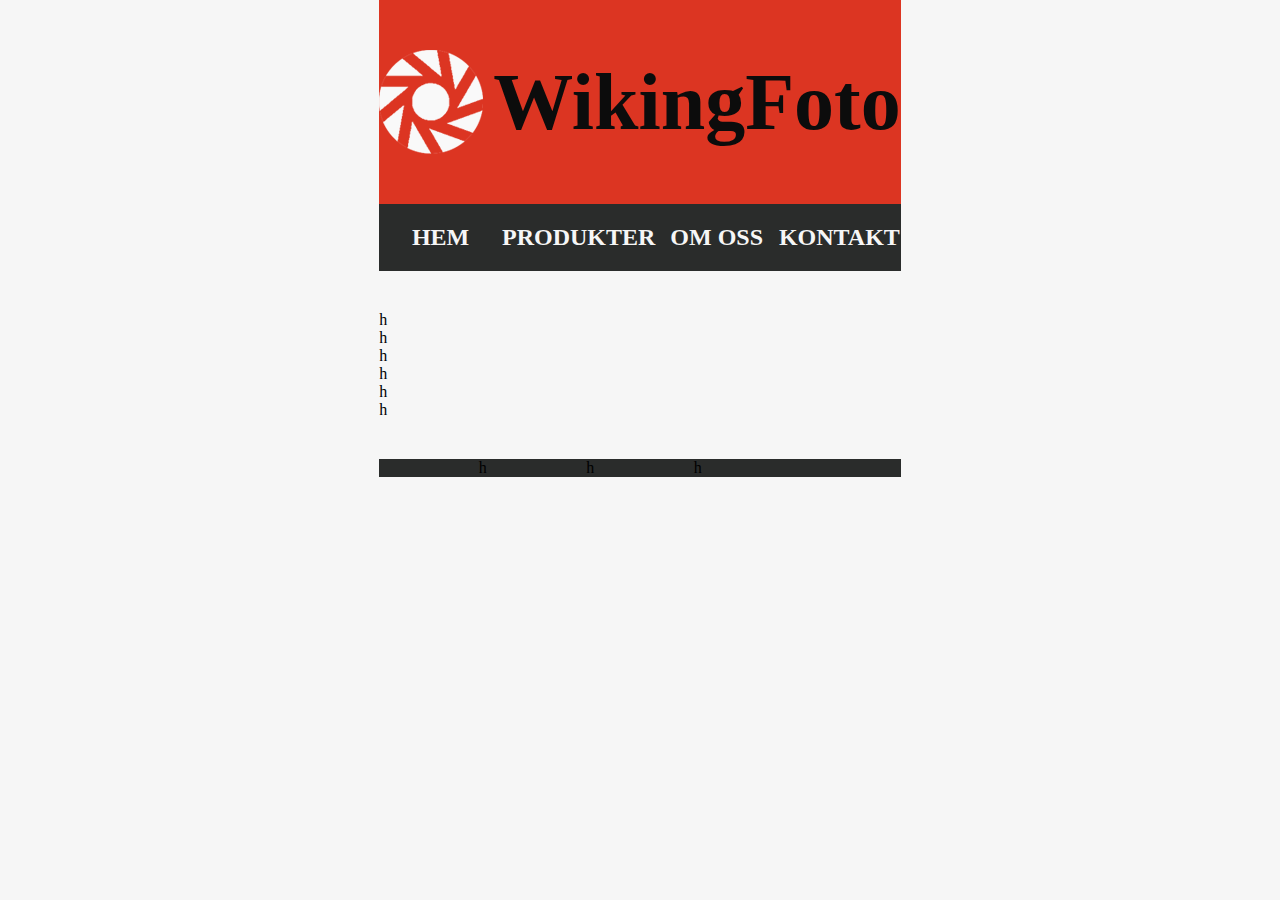
==== site/index.html @ a95fe51b "Jobbat på mobilsidan" ====
<!DOCTYPE html>
    <html>
        <head>
            <meta charset="utf-8"/>
            <link href="./css/main.css" rel="stylesheet">
            <link rel="icon" href="./img/logga.png"/>
            <title>WikingFoto</title>
        </head>
        <body>
            <div class="site">
                <header>
                    <img class="header_pic" alt="Header picture" title="Header picture" src="./img/logga.png"/>
                    <h1>WikingFoto</h1>
                </header>
                <nav>
                    <a class="nav_content" href="index.html"><h2>HEM</h2></a>
                    <a class="nav_content" href="index.html"><h2>PRODUKTER</h2></a>
                    <a class="nav_content" href="index.html"><h2>OM OSS</h2></a>
                    <a class="nav_content" href="index.html"><h2>KONTAKT</h2></a>
                </nav>
                <article>
                    h
                </article>
                <div class="box_container">
                    <div class="box_hidden">h</div>
                    <div class="box">h</div>
                    <div class="box">h</div>
                    <div class="box">h</div>
                    <div class="box_hidden">h</div>
                </div>
                <footer>
                    <div class="footer_box_hidden"> </div>
                    <div class="footer_box">h</div>
                    <div class="footer_box">h</div>
                    <div class="footer_box">h</div>
                    <div class="footer_box_hidden"> </div>
                </footer>
            </div>
        </body>
    </html>
---- site/css/main.css ----
body{
    display: flex;
    justify-content: center;
    align-items: center;
    background-color: #F6F6F6;
    margin: 0;
}

@media all and (min-device-width: 375px) and (max-device-width: 667px) and (-webkit-min-device-pixel-ratio: 2) and (orientation: portrait) {
    .site{
        display: flex;
        flex-direction: column;
        align-items: center;
        background-color: #F6F6F6;
        width: 980px;
        height: 1500px;
    }

    article{
        display: flex;
        flex-direction: column;
        align-items: center;
        background-color: #2a2c2b;
        width: 100%;
        margin-top: 40px;
        margin-bottom: 40px;
        color: #F6F6F6;
    }

    .box_container{
        display: flex;
        flex-direction: column;
        justify-content: center;
        align-items: center;
        width: 100%;
        margin-top: 40px;
        margin-bottom: 40px;
        background-color: #F6F6F6;
    }

    .box_hidden{
        display: none;
    }

    .box{
        display: flex;
        flex-grow: 1;
        background-color: #2a2c2b;
        margin-top: 20px;
        margin-bottom: 20px;
        width: 75%;
    }

}

header{
    display: flex;
    flex-direction: row;
    justify-content: center;
    width: 100%;
    align-items: center;
    background-color: #DC3522;
    padding-top: 50px;
    padding-bottom: 50px;
}

h1{
    color: #0c0c0c;
    font-family: Bitter;
	font-size: 5em;
	font-style: normal;
	font-variant: normal;
	font-weight: 600;
    margin: 0;
    margin-left: 10px;
}

/*@font-face{
    font-family: Bitter;
    src: url("././original_files/Bitter-Regular.otf")
}*/

nav{
    display: flex;
    flex-direction: row;
    background-color: #2a2c2b;
    width: 100%;
    margin-bottom: 40px;
}

.nav_content{
    display: flex;
    justify-content: center;
    align-items: center;
    flex-grow: 1;
    width: 100%;
    color: #F6F6F6;
    text-decoration: none;
}

/*.box_hidden{
    display: flex;
    flex-grow: 1;
    background-color: #2a2c2b;
    margin-top: 20px;
    margin-bottom: 20px;
    width: 75%;
}*/

footer{
    display: flex;
    flex-direction: row;
    background-color: #2a2c2b;
    width: 100%;
    margin-top: 40px;
    margin-bottom: 40px;
}

.footer_box_hidden{
    display: flex;
    flex-grow: 1;
    background-color: #2a2c2b;
}

.footer_box{
    display: flex;
    flex-direction: column;
    flex-grow: 1;
    background-color: #2a2c2b;
}
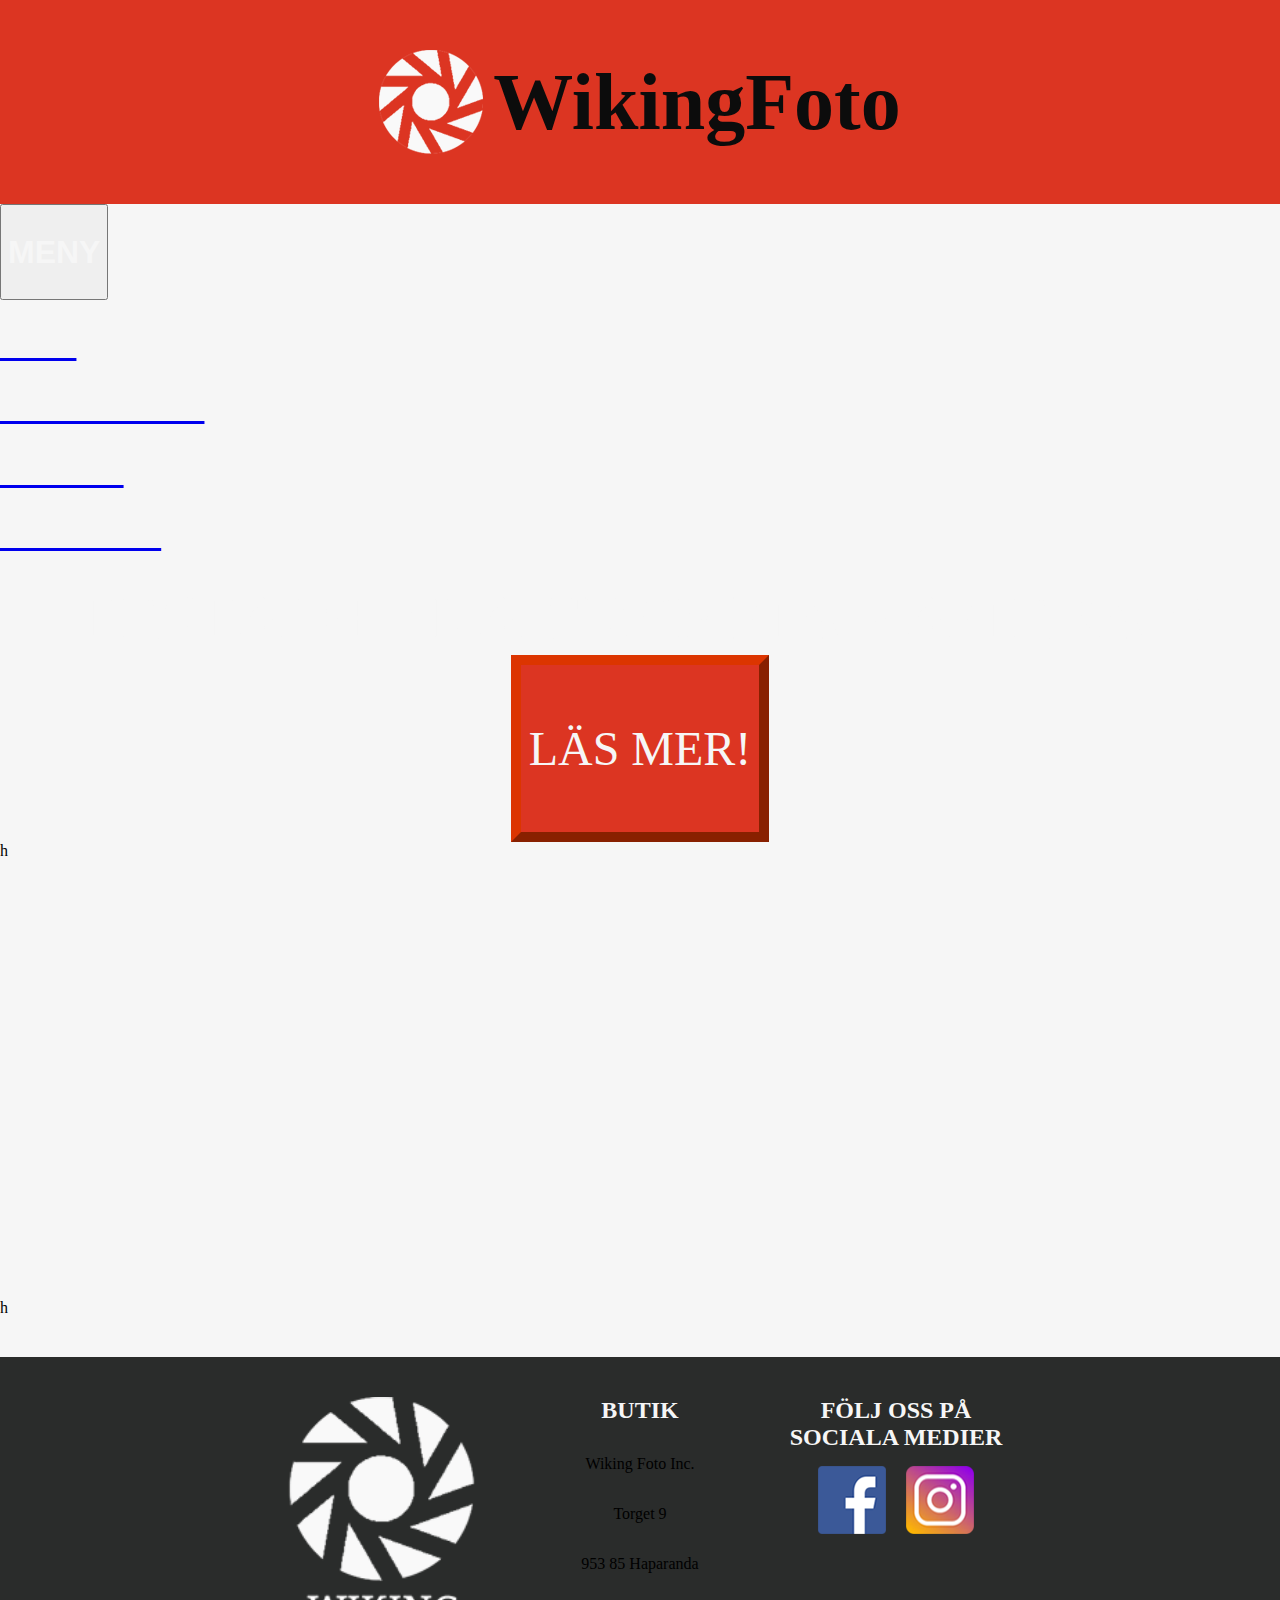
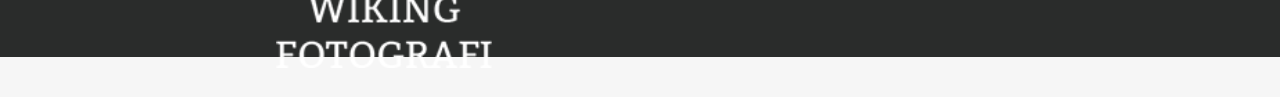
==== commit d6013abf: "Fixat alla artiklar till första sidan och footern, samt använt javascript till menyn" ====
--- a/site/index.html
+++ b/site/index.html
@@ -12,29 +12,58 @@
                     <img class="header_pic" alt="Header picture" title="Header picture" src="./img/logga.png"/>
                     <h1>WikingFoto</h1>
                 </header>
-                <nav>
+
+
+                <div class="dropdown">
+                    <button onclick="myFunction()" class="nav"><h2 class="meny_text">MENY</h2></button>
+                    <div id="myDropdown" class="nav_content">
+                        <a href="index.html"><h2>HEM</h2></a>
+                        <a href="#"><h2>PRODUKTER</h2></a>
+                        <a href="#"><h2>OM OSS</h2></a>
+                        <a href="#"><h2>KONTAKT</h2></a>
+                    </div>
+                </div>
+
+
+
+                <!--<nav>
                     <a class="nav_content" href="index.html"><h2>HEM</h2></a>
                     <a class="nav_content" href="index.html"><h2>PRODUKTER</h2></a>
                     <a class="nav_content" href="index.html"><h2>OM OSS</h2></a>
                     <a class="nav_content" href="index.html"><h2>KONTAKT</h2></a>
-                </nav>
+                </nav>-->
                 <article>
-                    h
+                    <div class="article_content">
+                        <h1 class="article_header">TESTA DENNA GRYMMA KAMERAN!</h1>
+                        <a class="read_more_button" href=#><p class="button_text">LÄS MER!</p></a>
+                    </div>
                 </article>
                 <div class="box_container">
                     <div class="box_hidden">h</div>
-                    <div class="box">h</div>
-                    <div class="box">h</div>
-                    <div class="box">h</div>
+                    <div class="box"><h2>Lorem ipsum dolor sit amet, consectetur adipisicing elit. Tempore fugit, doloribus, et nisi odit excepturi praesentium aut, aspernatur saepe animi fuga suscipit laudantium magni assumenda tenetur, nihil error ipsum numquam?</h2></div>
+                    <div class="box"><h2>Lorem ipsum dolor sit amet, consectetur adipisicing elit. Amet dolores veritatis maiores voluptatem a, ipsum libero minus iste dolorem aspernatur id molestias inventore hic sunt nisi aperiam deleniti, vitae voluptatum?</h2></div>
+                    <div class="box"><h2>Lorem ipsum dolor sit amet, consectetur adipisicing elit. Molestias commodi sint, dolore odit optio. Accusamus excepturi, libero quasi culpa eos nemo quam modi dolorum! Explicabo, eius, perspiciatis. Ratione, rem, saepe?</h2></div>
                     <div class="box_hidden">h</div>
                 </div>
                 <footer>
-                    <div class="footer_box_hidden"> </div>
-                    <div class="footer_box">h</div>
-                    <div class="footer_box">h</div>
-                    <div class="footer_box">h</div>
-                    <div class="footer_box_hidden"> </div>
+                    <div class="footer_box"> </div>
+                    <div class="footer_box"><img class="footer_pic" alt="Footer picture" title="Footer picture" src="./img/I_footern.png"/></div>
+                    <div class="footer_box">
+                        <h3>BUTIK</h3>
+                        <p>Wiking Foto Inc.</p>
+                        <p>Torget 9</p>
+                        <p>953 85 Haparanda</p>
+                    </div>
+                    <div class="footer_box">
+                        <h3>FÖLJ OSS PÅ<br>SOCIALA MEDIER</h3>
+                        <div class="social_media">
+                            <img class="fb_pic" alt="Social media picture" title="Social media picture" src="./img/fb_logga.png"/>
+                            <img class="insta_pic" alt="Footer picture" title="Footer picture" src="./img/insta_loga.png"/>
+                        </div>
+                    </div>
+                    <div class="footer_box"> </div>
                 </footer>
             </div>
         </body>
+        <script src="js/script.js"></script>
     </html>--- a/site/css/main.css
+++ b/site/css/main.css
@@ -13,15 +13,67 @@
         align-items: center;
         background-color: #F6F6F6;
         width: 980px;
-        height: 1500px;
+        height: 3000px;
+    }
+
+    .dropdown {
+        position: relative;
+        display: inline-block;
+        width: 100%;
+    }
+
+    .nav{
+        display: flex;
+        flex-direction: row;
+        justify-content: center;
+        align-items: center;
+        background-color: #2a2c2b;
+        width: 100%;
+        /*color: #F6F6F6;*/
+        padding-top: 10px;
+        padding-bottom: 10px;
+        border: none;
+        cursor: pointer;
+    }
+
+    .nav_content{
+        display: flex;
+        justify-content: center;
+        align-items: center;
+        text-align: center;
+        width: 100%;
+        background-color: #2a2c2b;
+        text-decoration: none;
+        border: none;
+        display: none;
+        position: absolute;
+        box-shadow: 0px 8px 16px 0px rgba(0,0,0,0.2);
+        z-index: 1;
+        overflow: auto;
+    }
+
+    .nav content a{
+        padding: 12px 16px;
+        text-decoration: none;
+        display: block;
+    }
+
+    .nav content a:active{
+        background-color: black;
+    }
+
+    .show {
+        display:block;
     }
 
     article{
         display: flex;
-        flex-direction: column;
-        align-items: center;
-        background-color: #2a2c2b;
-        width: 100%;
+        flex-direction: row;
+        align-items: center;
+        justify-content: center;
+        background-color: #2a2c2b;
+        width: 100%;
+        height: 600px;
         margin-top: 40px;
         margin-bottom: 40px;
         color: #F6F6F6;
@@ -33,6 +85,7 @@
         justify-content: center;
         align-items: center;
         width: 100%;
+        min-height: 1000px;
         margin-top: 40px;
         margin-bottom: 40px;
         background-color: #F6F6F6;
@@ -48,7 +101,22 @@
         background-color: #2a2c2b;
         margin-top: 20px;
         margin-bottom: 20px;
-        width: 75%;
+        padding: 10px;
+        width: 50%;
+        height: 490px;
+        /*white-space:nowrap;
+        -webkit-order:1;
+        -webkit-flex: 0 1 auto; /*important*/
+        /*text-overflow: initial;
+        overflow:hidden;
+        min-width:0;*/
+    }
+
+    p{
+        font-size: 1.2em;
+        color: #F6F6F6;
+        margin: 0;
+        font-family: Fututra Oblique;
     }
 
 }
@@ -80,22 +148,46 @@
     src: url("././original_files/Bitter-Regular.otf")
 }*/
 
-nav{
-    display: flex;
-    flex-direction: row;
-    background-color: #2a2c2b;
-    width: 100%;
-    margin-bottom: 40px;
-}
-
-.nav_content{
-    display: flex;
+h2{
+    font-size: 2em;
+    color: #F6F6F6;
+}
+
+.meny_text{
+    font-size: 2.4em;
+    color: #F6F6F6;
+}
+
+.article_content{
+    display: flex;
+    flex-direction: column;
     justify-content: center;
     align-items: center;
-    flex-grow: 1;
-    width: 100%;
-    color: #F6F6F6;
+    text-align: center;
+}
+
+.article_header{
+    color: #F6F6F6;
+    font-size: 4em;
+}
+
+.read_more_button{
+    background-color: #DC3522;
+    color: #F6F6F6;
+    padding: 8px;
+    border: 10px outset #DC3500;
     text-decoration: none;
+}
+
+.read_more_button:active{
+    background-color: #DC3522;
+    color: #F6F6F6;
+    padding: 8px;
+    border: 10px inset #DC3500;
+}
+
+.button_text{
+    font-size: 3em;
 }
 
 /*.box_hidden{
@@ -114,19 +206,49 @@
     width: 100%;
     margin-top: 40px;
     margin-bottom: 40px;
-}
-
-.footer_box_hidden{
+    height: 300px;
+}
+
+/*.footer_box_hidden{
     display: flex;
     flex-grow: 1;
     background-color: #2a2c2b;
-}
+}*/
 
 .footer_box{
     display: flex;
     flex-direction: column;
     flex-grow: 1;
     background-color: #2a2c2b;
-}
-
-
+    max-width: 20%;
+    text-align: center;
+}
+
+.footer_pic{
+    margin: 20px;
+    margin-top: 40px;
+}
+
+h3{
+    margin-top: 40px;
+    color: #F6F6F6;
+    font-size: 1.5em;
+    margin-bottom: 15px;
+}
+
+
+.social_media{
+    display: flex;
+    flex-direction: row;
+    justify-content: center;
+    width: 100%;
+}
+
+.fb_pic{
+    margin-right: 10px;
+}
+
+.insta_pic{
+    margin-left: 10px;
+}
+
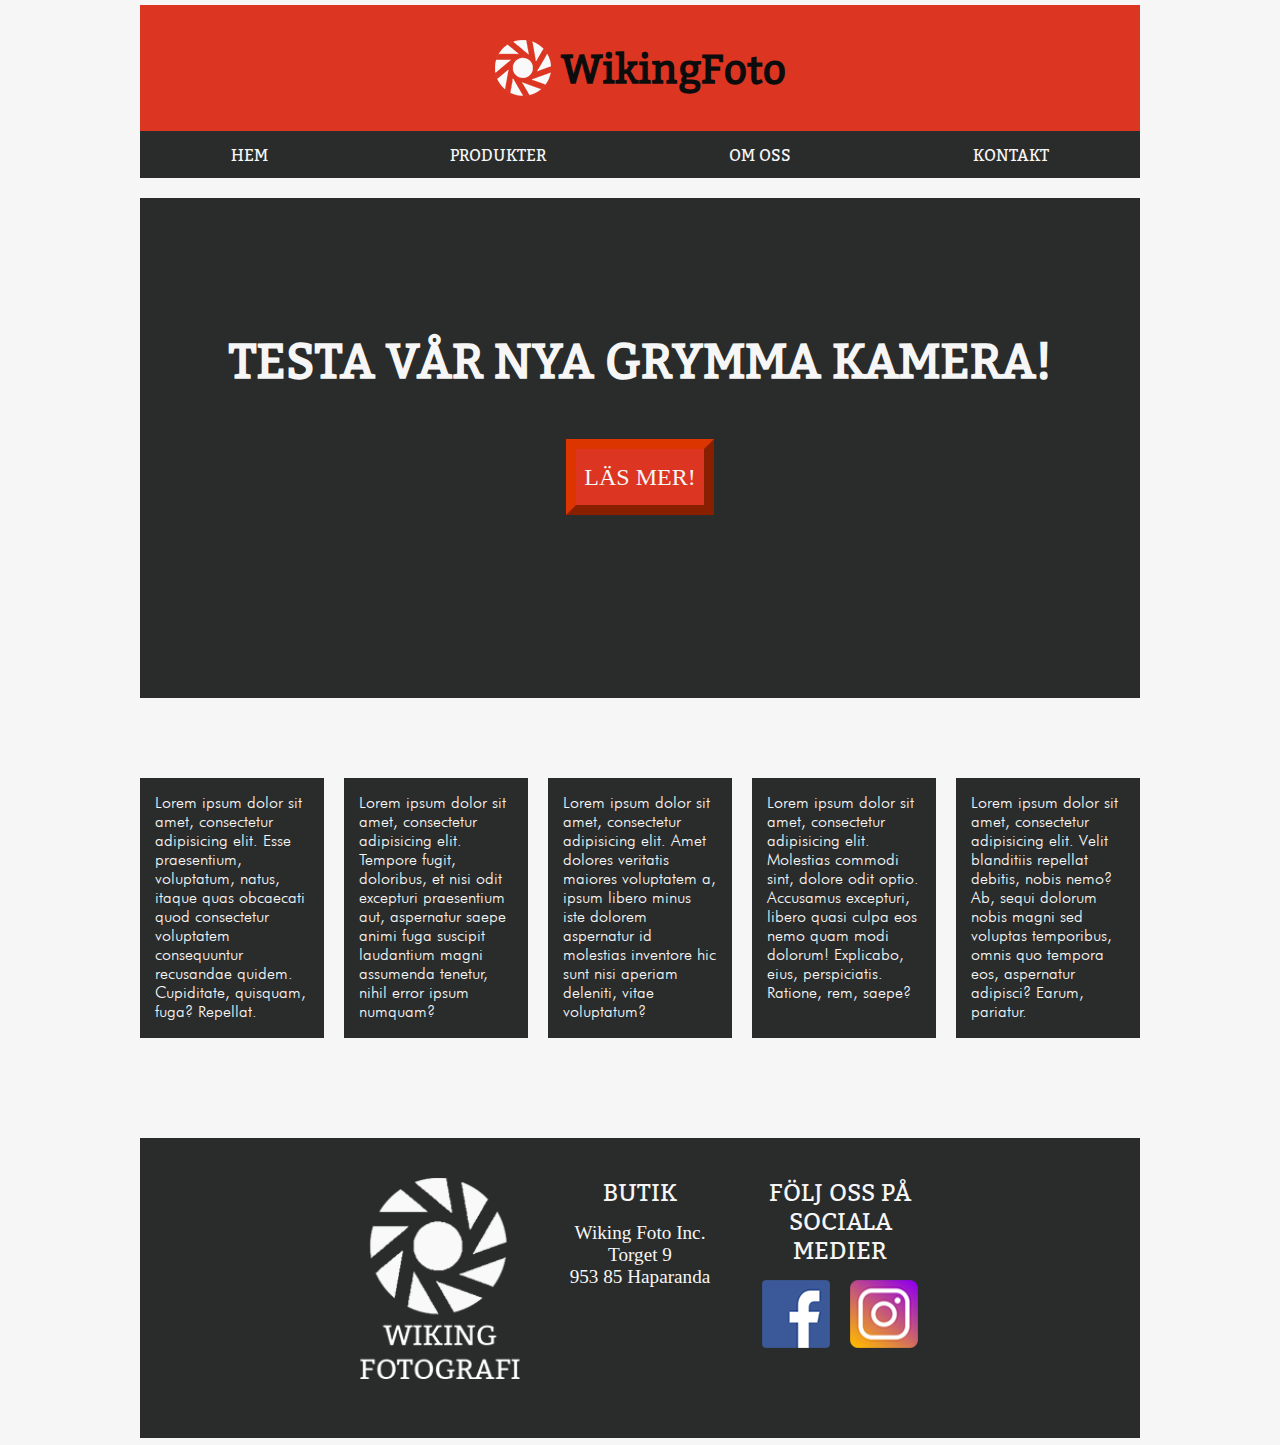
==== commit d9d33bb6: "Jobbat på desktop verisionen" ====
--- a/site/index.html
+++ b/site/index.html
@@ -7,44 +7,51 @@
             <title>WikingFoto</title>
         </head>
         <body>
-            <div class="site">
-                <header>
-                    <img class="header_pic" alt="Header picture" title="Header picture" src="./img/logga.png"/>
-                    <h1>WikingFoto</h1>
-                </header>
+            <div class="site_hem">
+                <div class="top_of_site">
+                    <header>
+                        <img class="header_pic_mobile" alt="Header picture" title="Header picture" src="./img/logga.png"/>
+                        <img class="header_pic_desk" alt="Header picture" title="Header picture" src="./img/logga_desk.png"/>
+                        <h1>WikingFoto</h1>
+                    </header>
 
+                    <div class="dropdown">
+                        <button onclick="myFunction()" class="nav"><h2 class="meny_text">MENY</h2></button>
+                        <div id="myDropdown" class="nav_content">
+                            <a href="index.html"><h2>HEM</h2></a>
+                            <a href="produkter.html"><h2>PRODUKTER</h2></a>
+                            <a href="om_oss.html"><h2>OM OSS</h2></a>
+                            <a href="kontakt.html"><h2>KONTAKT</h2></a>
+                        </div>
+                    </div>
 
-                <div class="dropdown">
-                    <button onclick="myFunction()" class="nav"><h2 class="meny_text">MENY</h2></button>
-                    <div id="myDropdown" class="nav_content">
-                        <a href="index.html"><h2>HEM</h2></a>
-                        <a href="#"><h2>PRODUKTER</h2></a>
-                        <a href="#"><h2>OM OSS</h2></a>
-                        <a href="#"><h2>KONTAKT</h2></a>
+                    <div class="nav_desk">
+                        <a href="index.html" class="nav_text"><h2>HEM</h2></a>
+                        <a href="produkter.html" class="nav_text"><h2>PRODUKTER</h2></a>
+                        <a href="om_oss.html" class="nav_text"><h2>OM OSS</h2></a>
+                        <a href="kontakt.html" class="nav_text"><h2>KONTAKT</h2></a>
                     </div>
                 </div>
+                
+                
 
+                <div class="filler"> </div>
 
-
-                <!--<nav>
-                    <a class="nav_content" href="index.html"><h2>HEM</h2></a>
-                    <a class="nav_content" href="index.html"><h2>PRODUKTER</h2></a>
-                    <a class="nav_content" href="index.html"><h2>OM OSS</h2></a>
-                    <a class="nav_content" href="index.html"><h2>KONTAKT</h2></a>
-                </nav>-->
                 <article>
                     <div class="article_content">
-                        <h1 class="article_header">TESTA DENNA GRYMMA KAMERAN!</h1>
-                        <a class="read_more_button" href=#><p class="button_text">LÄS MER!</p></a>
+                        <h1 class="article_header">TESTA VÅR NYA GRYMMA KAMERA!</h1>
+                        <a class="read_more_button" href=produkter.html><p class="button_text">LÄS MER!</p></a>
                     </div>
                 </article>
+
                 <div class="box_container">
-                    <div class="box_hidden">h</div>
-                    <div class="box"><h2>Lorem ipsum dolor sit amet, consectetur adipisicing elit. Tempore fugit, doloribus, et nisi odit excepturi praesentium aut, aspernatur saepe animi fuga suscipit laudantium magni assumenda tenetur, nihil error ipsum numquam?</h2></div>
-                    <div class="box"><h2>Lorem ipsum dolor sit amet, consectetur adipisicing elit. Amet dolores veritatis maiores voluptatem a, ipsum libero minus iste dolorem aspernatur id molestias inventore hic sunt nisi aperiam deleniti, vitae voluptatum?</h2></div>
-                    <div class="box"><h2>Lorem ipsum dolor sit amet, consectetur adipisicing elit. Molestias commodi sint, dolore odit optio. Accusamus excepturi, libero quasi culpa eos nemo quam modi dolorum! Explicabo, eius, perspiciatis. Ratione, rem, saepe?</h2></div>
-                    <div class="box_hidden">h</div>
+                    <div class="box_hidden1"><p class="box_text">Lorem ipsum dolor sit amet, consectetur adipisicing elit. Esse praesentium, voluptatum, natus, itaque quas obcaecati quod consectetur voluptatem consequuntur recusandae quidem. Cupiditate, quisquam, fuga? Repellat.</p></div>
+                    <div class="box"><p class="box_text">Lorem ipsum dolor sit amet, consectetur adipisicing elit. Tempore fugit, doloribus, et nisi odit excepturi praesentium aut, aspernatur saepe animi fuga suscipit laudantium magni assumenda tenetur, nihil error ipsum numquam?</p></div>
+                    <div class="box"><p class="box_text">Lorem ipsum dolor sit amet, consectetur adipisicing elit. Amet dolores veritatis maiores voluptatem a, ipsum libero minus iste dolorem aspernatur id molestias inventore hic sunt nisi aperiam deleniti, vitae voluptatum?</p></div>
+                    <div class="box"><p class="box_text">Lorem ipsum dolor sit amet, consectetur adipisicing elit. Molestias commodi sint, dolore odit optio. Accusamus excepturi, libero quasi culpa eos nemo quam modi dolorum! Explicabo, eius, perspiciatis. Ratione, rem, saepe?</p></div>
+                    <div class="box_hidden2"><p class="box_text">Lorem ipsum dolor sit amet, consectetur adipisicing elit. Velit blanditiis repellat debitis, nobis nemo? Ab, sequi dolorum nobis magni sed voluptas temporibus, omnis quo tempora eos, aspernatur adipisci? Earum, pariatur.</p></div>
                 </div>
+
                 <footer>
                     <div class="footer_box"> </div>
                     <div class="footer_box"><img class="footer_pic" alt="Footer picture" title="Footer picture" src="./img/I_footern.png"/></div>
@@ -57,12 +64,13 @@
                     <div class="footer_box">
                         <h3>FÖLJ OSS PÅ<br>SOCIALA MEDIER</h3>
                         <div class="social_media">
-                            <img class="fb_pic" alt="Social media picture" title="Social media picture" src="./img/fb_logga.png"/>
-                            <img class="insta_pic" alt="Footer picture" title="Footer picture" src="./img/insta_loga.png"/>
+                            <img class="fb_pic" alt="Social media picture" title="Social media picture" src="./img/fb_logga_footer.png"/>
+                            <img class="insta_pic" alt="Footer picture" title="Footer picture" src="./img/insta_loga_footer.png"/>
                         </div>
                     </div>
                     <div class="footer_box"> </div>
                 </footer>
+
             </div>
         </body>
         <script src="js/script.js"></script>
--- a/site/css/main.css
+++ b/site/css/main.css
@@ -13,7 +13,55 @@
         align-items: center;
         background-color: #F6F6F6;
         width: 980px;
-        height: 3000px;
+        height: 100%;
+    }
+
+    .top_of_site{
+        position: fixed;
+        display: flex;
+        flex-direction: column;
+        width: 100%;
+    }
+
+    h1{
+        color: #0c0c0c;
+        font-family: Bitter Regular;
+        font-size: 5em;
+        font-style: normal;
+        font-variant: normal;
+        font-weight: 700;
+        margin: 0;
+        margin-left: 10px;
+    }
+
+    h2{
+    font-size: 2em;
+    color: #F6F6F6;
+    font-family: Bitter Regular;
+    font-weight: 300;
+}
+
+
+    header{
+        display: flex;
+        flex-direction: row;
+        justify-content: center;
+        width: 100%;
+        align-items: center;
+        background-color: #DC3522;
+        padding-top: 50px;
+        padding-bottom: 50px;
+    }
+
+    .header_pic_mobile{
+    }
+
+    .header_pic_desk{
+        display: none;
+    }
+
+    .nav_desk{
+        display: none;
     }
 
     .dropdown {
@@ -36,6 +84,11 @@
         cursor: pointer;
     }
 
+    .meny_text{
+        font-size: 2.4em;
+        color: #F6F6F6;
+    }
+
     .nav_content{
         display: flex;
         justify-content: center;
@@ -43,8 +96,8 @@
         text-align: center;
         width: 100%;
         background-color: #2a2c2b;
+        border: none;
         text-decoration: none;
-        border: none;
         display: none;
         position: absolute;
         box-shadow: 0px 8px 16px 0px rgba(0,0,0,0.2);
@@ -54,7 +107,6 @@
 
     .nav content a{
         padding: 12px 16px;
-        text-decoration: none;
         display: block;
     }
 
@@ -66,6 +118,11 @@
         display:block;
     }
 
+    .filler{
+        height: 354.09px;
+        margin: 0;
+    }
+
     article{
         display: flex;
         flex-direction: row;
@@ -79,6 +136,50 @@
         color: #F6F6F6;
     }
 
+    .article_content{
+        display: flex;
+        flex-direction: column;
+        justify-content: center;
+        align-items: center;
+        text-align: center;
+    }
+
+    .article_header{
+        color: #F6F6F6;
+        font-size: 4em;
+        margin-right: 10px;
+        margin-left: 10px;
+    }
+
+    .article_body {
+        font-size: 2.7em;
+        font-family: Futura Oblique;
+        font-weight: 200;
+        color: #F6F6F6;
+        margin: 20px;
+        margin-bottom: 0;
+    }
+
+    .read_more_button{
+        background-color: #DC3522;
+        color: #F6F6F6;
+        padding: 8px;
+        margin: 40px;
+        border: 10px outset #DC3500;
+        text-decoration: none;
+    }
+
+    .read_more_button:active{
+        background-color: #DC3522;
+        color: #F6F6F6;
+        padding: 8px;
+        border: 10px inset #DC3500;
+    }
+
+    .button_text{
+        font-size: 3em;
+    }
+
     .box_container{
         display: flex;
         flex-direction: column;
@@ -91,7 +192,11 @@
         background-color: #F6F6F6;
     }
 
-    .box_hidden{
+    .box_hidden1{
+        display: none;
+    }
+
+    .box_hidden2{
         display: none;
     }
 
@@ -112,6 +217,41 @@
         min-width:0;*/
     }
 
+        .box_container_om{
+        display: flex;
+        flex-direction: column;
+        justify-content: center;
+        align-items: center;
+        width: 100%;
+        /*min-height: 1000px;*/
+        margin-top: 40px;
+        margin-bottom: 40px;
+        background-color: #F6F6F6;
+    }
+
+        .box_om_oss{
+        display: flex;
+        flex-direction: column;
+        text-align: center;
+        flex-grow: 1;
+        background-color: #2a2c2b;
+        margin-top: 20px;
+        margin-bottom: 20px;
+        padding: 10px;
+        width: 50%;
+        height: 400px;
+        /*white-space:nowrap;
+        -webkit-order:1;
+        -webkit-flex: 0 1 auto; /*important*/
+        /*text-overflow: initial;
+        overflow:hidden;
+        min-width:0;*/
+    }
+
+    .om_extra{
+        display: none;
+    }
+
     p{
         font-size: 1.2em;
         color: #F6F6F6;
@@ -119,136 +259,431 @@
         font-family: Fututra Oblique;
     }
 
+    .box_text{
+        font-family: Futura Oblique;
+        color: #F6F6F6;
+        margin: 20px;
+        font-size: 2.2em;
+    }
+
+    .box_text_om{
+        font-family: Futura Oblique;
+        color: #F6F6F6;
+        margin: 20px;
+        font-size: 2em;
+    }
+
+    .box_text_kontakt{
+        font-family: Futura Oblique;
+        color: #F6F6F6;
+        margin: 20px;
+        margin-bottom: 40px;
+        font-size: 2.2em;
+    }
+
+    footer{
+        display: flex;
+        flex-direction: row;
+        background-color: #2a2c2b;
+        width: 100%;
+        margin-top: 40px;
+        height: 300px;
+    }
+
+    .footer_box{
+        display: flex;
+        flex-direction: column;
+        flex-grow: 1;
+        background-color: #2a2c2b;
+        max-width: 20%;
+        text-align: center;
+    }
+
+    .footer_pic{
+        margin: 20px;
+        margin-top: 40px;
+    }
+
+    h3{
+        margin-top: 40px;
+        color: #F6F6F6;
+        font-size: 1.5em;
+        margin-bottom: 15px;
+        font-family: Bitter Regular;
+        font-weight: 100;
+    }
+
+
+    .social_media{
+        display: flex;
+        flex-direction: row;
+        justify-content: center;
+        width: 100%;
+    }
+
+    .fb_pic{
+        margin-right: 10px;
+    }
+
+    .insta_pic{
+        margin-left: 10px;
+    }
+
 }
 
-header{
-    display: flex;
-    flex-direction: row;
-    justify-content: center;
-    width: 100%;
-    align-items: center;
-    background-color: #DC3522;
-    padding-top: 50px;
-    padding-bottom: 50px;
-}
-
-h1{
+@font-face { font-family: Bitter Regular; src: url('Bitter-Regular.otf'); }
+@font-face { font-family: Futura Oblique; src: url('Futura-Oblique.ttf'); }  
+
+
+@media screen and (min-device-width: 1200px) and (max-device-width: 1600px) and (-webkit-min-device-pixel-ratio: 1) { 
+
+    .site{
+        display: flex;
+        flex-direction: column;
+        align-items: center;
+        background-color: #F6F6F6;
+        width: 1000px;
+        height: 1600px;
+        margin-top: 5px;
+    }
+    
+    .site_produkt{
+        display: flex;
+        flex-direction: column;
+        align-items: center;
+        background-color: #F6F6F6;
+        width: 1000px;
+        height: 1600px;
+        margin-top: 5px;
+    }
+
+    .site_om{
+        display: flex;
+        flex-direction: column;
+        align-items: center;
+        background-color: #F6F6F6;
+        width: 1000px;
+        height: 1600px;
+        margin-top: 5px;
+    }
+
+    .site_hem{
+        display: flex;
+        flex-direction: column;
+        align-items: center;
+        background-color: #F6F6F6;
+        width: 1000px;
+        height: 1440px;
+        margin-top: 5px;
+    }
+
+    .top_of_site{
+        /*position: fixed;*/
+        display: flex;
+        flex-direction: column;
+        width: 100%;
+        min-height: 173px;
+    }
+
+    h1{
     color: #0c0c0c;
-    font-family: Bitter;
-	font-size: 5em;
+    font-family: Bitter Regular;
+	font-size: 2.5em;
 	font-style: normal;
 	font-variant: normal;
-	font-weight: 600;
+	font-weight: 700;
     margin: 0;
     margin-left: 10px;
 }
 
-/*@font-face{
-    font-family: Bitter;
-    src: url("././original_files/Bitter-Regular.otf")
-}*/
-
-h2{
-    font-size: 2em;
-    color: #F6F6F6;
-}
-
-.meny_text{
-    font-size: 2.4em;
-    color: #F6F6F6;
-}
-
-.article_content{
-    display: flex;
-    flex-direction: column;
-    justify-content: center;
-    align-items: center;
-    text-align: center;
-}
-
-.article_header{
-    color: #F6F6F6;
-    font-size: 4em;
-}
-
-.read_more_button{
-    background-color: #DC3522;
-    color: #F6F6F6;
-    padding: 8px;
-    border: 10px outset #DC3500;
-    text-decoration: none;
-}
-
-.read_more_button:active{
-    background-color: #DC3522;
-    color: #F6F6F6;
-    padding: 8px;
-    border: 10px inset #DC3500;
-}
-
-.button_text{
-    font-size: 3em;
-}
-
-/*.box_hidden{
-    display: flex;
-    flex-grow: 1;
-    background-color: #2a2c2b;
-    margin-top: 20px;
-    margin-bottom: 20px;
-    width: 75%;
-}*/
-
-footer{
-    display: flex;
-    flex-direction: row;
-    background-color: #2a2c2b;
-    width: 100%;
-    margin-top: 40px;
-    margin-bottom: 40px;
-    height: 300px;
-}
-
-/*.footer_box_hidden{
-    display: flex;
-    flex-grow: 1;
-    background-color: #2a2c2b;
-}*/
-
-.footer_box{
-    display: flex;
-    flex-direction: column;
-    flex-grow: 1;
-    background-color: #2a2c2b;
-    max-width: 20%;
-    text-align: center;
-}
-
-.footer_pic{
-    margin: 20px;
-    margin-top: 40px;
-}
-
-h3{
-    margin-top: 40px;
-    color: #F6F6F6;
-    font-size: 1.5em;
-    margin-bottom: 15px;
-}
-
-
-.social_media{
-    display: flex;
-    flex-direction: row;
-    justify-content: center;
-    width: 100%;
-}
-
-.fb_pic{
-    margin-right: 10px;
-}
-
-.insta_pic{
-    margin-left: 10px;
-}
-
+    header{
+        display: flex;
+        flex-direction: row;
+        justify-content: center;
+        width: 100%;
+        align-items: center;
+        background-color: #DC3522;
+        padding-top: 35px;
+        padding-bottom: 35px;
+    }
+
+    .header_pic_mobile{
+        display: none;
+    }
+
+    .header_pic_desk{
+
+    }
+
+    .dropdown {
+            display: none;
+        }
+
+    .nav_desk{
+        display: flex;
+        flex-direction: row;
+        background-color: #2a2c2b;
+        justify-content: center;
+        align-items: center;
+        height: 47px;
+    }
+
+    .nav_text{
+        display: flex;
+        justify-content: center;
+        align-items: center;
+        flex-grow: 1;
+        text-decoration: none;
+        height: 47px;
+    }
+
+    .nav_text:active{
+        background-color: #1a1c1b;
+    }
+
+    h2{
+        font-size: 1em;
+        color: #F6F6F6;
+        font-family: Bitter Regular;
+        font-weight: 300;
+    }
+
+    .filler{
+        display: none;
+    }
+
+        article{
+        display: flex;
+        flex-direction: row;
+        align-items: center;
+        justify-content: center;
+        background-color: #2a2c2b;
+        width: 100%;
+        height: 500px;
+        margin-top: 20px;
+        margin-bottom: 20px;
+        color: #F6F6F6;
+    }
+
+    .article_content{
+        display: flex;
+        flex-direction: column;
+        justify-content: center;
+        align-items: center;
+        text-align: center;
+    }
+
+    .article_header{
+        color: #F6F6F6;
+        font-size: 3em;
+        margin-right: 10px;
+        margin-left: 10px;
+    }
+
+    .article_body {
+        font-size: 2em;
+        font-family: Futura Oblique;
+        font-weight: 200;
+        color: #F6F6F6;
+        margin: 20px;
+        margin-bottom: 0;
+    }
+
+    .read_more_button{
+        display: flex;
+        justify-content: center;
+        align-items: center;
+        background-color: #DC3522;
+        color: #F6F6F6;
+        padding: 8px;
+        margin: 50px;
+        border: 10px outset #DC3500;
+        text-decoration: none;
+        height: 40px;
+    }
+
+    .read_more_button:active{
+        background-color: #DC3522;
+        color: #F6F6F6;
+        padding: 8px;
+        border: 10px inset #DC3500;
+    }
+
+    .button_text{
+        font-size: 1.5em;
+        margin: 0;
+    }
+
+
+
+    .box_container{
+        display: flex;
+        flex-direction: row;
+        justify-content: center;
+        align-items: center;
+        width: 100%;
+        height: 300px;
+        margin-top: 40px;
+        margin-bottom: 40px;
+        background-color: #F6F6F6;
+    }
+
+    .box_hidden1{
+        display: flex;
+        flex-grow: 1;
+        background-color: #2a2c2b;
+        margin-top: 20px;
+        margin-bottom: 20px;
+        padding: 5px;
+        margin-right: 10px;
+        width: 50%;
+        height: 250px;
+    }
+
+    .box_hidden2{
+        display: flex;
+        flex-grow: 1;
+        background-color: #2a2c2b;
+        margin-top: 20px;
+        margin-bottom: 20px;
+        padding: 5px;
+        margin-left: 10px;
+        width: 50%;
+        height: 250px;
+    }
+
+    .box{
+        display: flex;
+        flex-grow: 1;
+        background-color: #2a2c2b;
+        margin-top: 20px;
+        margin-bottom: 20px;
+        padding: 5px;
+        margin-right: 10px;
+        margin-left: 10px;
+        width: 50%;
+        height: 250px;
+        /*white-space:nowrap;
+        -webkit-order:1;
+        -webkit-flex: 0 1 auto; /*important*/
+        /*text-overflow: initial;
+        overflow:hidden;
+        min-width:0;*/
+    }
+
+    .box_container_om{
+        display: flex;
+        flex-direction: column;
+        justify-content: center;
+        align-items: center;
+        width: 100%;
+        /*min-height: 1000px;*/
+        margin-top: 40px;
+        margin-bottom: 40px;
+        background-color: #F6F6F6;
+    }
+
+        .box_om_oss{
+        display: flex;
+        flex-direction: column;
+        justify-content: center;
+        align-items: center;
+        flex-grow: 1;
+        background-color: #2a2c2b;
+        margin-top: 20px;
+        margin-bottom: 20px;
+        padding: 10px;
+        width: 50%;
+        height: 400px;
+        /*white-space:nowrap;
+        -webkit-order:1;
+        -webkit-flex: 0 1 auto; /*important*/
+        /*text-overflow: initial;
+        overflow:hidden;
+        min-width:0;*/
+    }
+
+    p{
+        font-size: 1.2em;
+        color: #F6F6F6;
+        margin: 0;
+        font-family: Fututra Oblique;
+    }
+
+    .box_text{
+        font-family: Futura Oblique;
+        color: #F6F6F6;
+        margin: 10px;
+        font-size: 1em;
+    }
+
+    .box_text_om{
+        font-family: Futura Oblique;
+        color: #F6F6F6;
+        margin: 10px;
+        font-size: 1.3em;
+    }
+
+    .box_text_kontakt{
+        font-family: Futura Oblique;
+        color: #F6F6F6;
+        margin: 20px;
+        margin-bottom: 40px;
+        font-size: 2.2em;
+    }
+
+    footer{
+        display: flex;
+        flex-direction: row;
+        background-color: #2a2c2b;
+        width: 100%;
+        margin-top: 40px;
+        height: 300px;
+    }
+
+    .footer_box{
+        display: flex;
+        flex-direction: column;
+        flex-grow: 1;
+        background-color: #2a2c2b;
+        max-width: 20%;
+        text-align: center;
+    }
+
+    .footer_pic{
+        margin: 20px;
+        margin-top: 40px;
+    }
+
+    h3{
+        margin-top: 40px;
+        color: #F6F6F6;
+        font-size: 1.5em;
+        margin-bottom: 15px;
+        font-family: Bitter Regular;
+        font-weight: 100;
+    }
+
+
+    .social_media{
+        display: flex;
+        flex-direction: row;
+        justify-content: center;
+        width: 100%;
+    }
+
+    .fb_pic{
+        margin-right: 10px;
+    }
+
+    .insta_pic{
+        margin-left: 10px;
+    }
+    
+} 
+
+
+
+
+
+
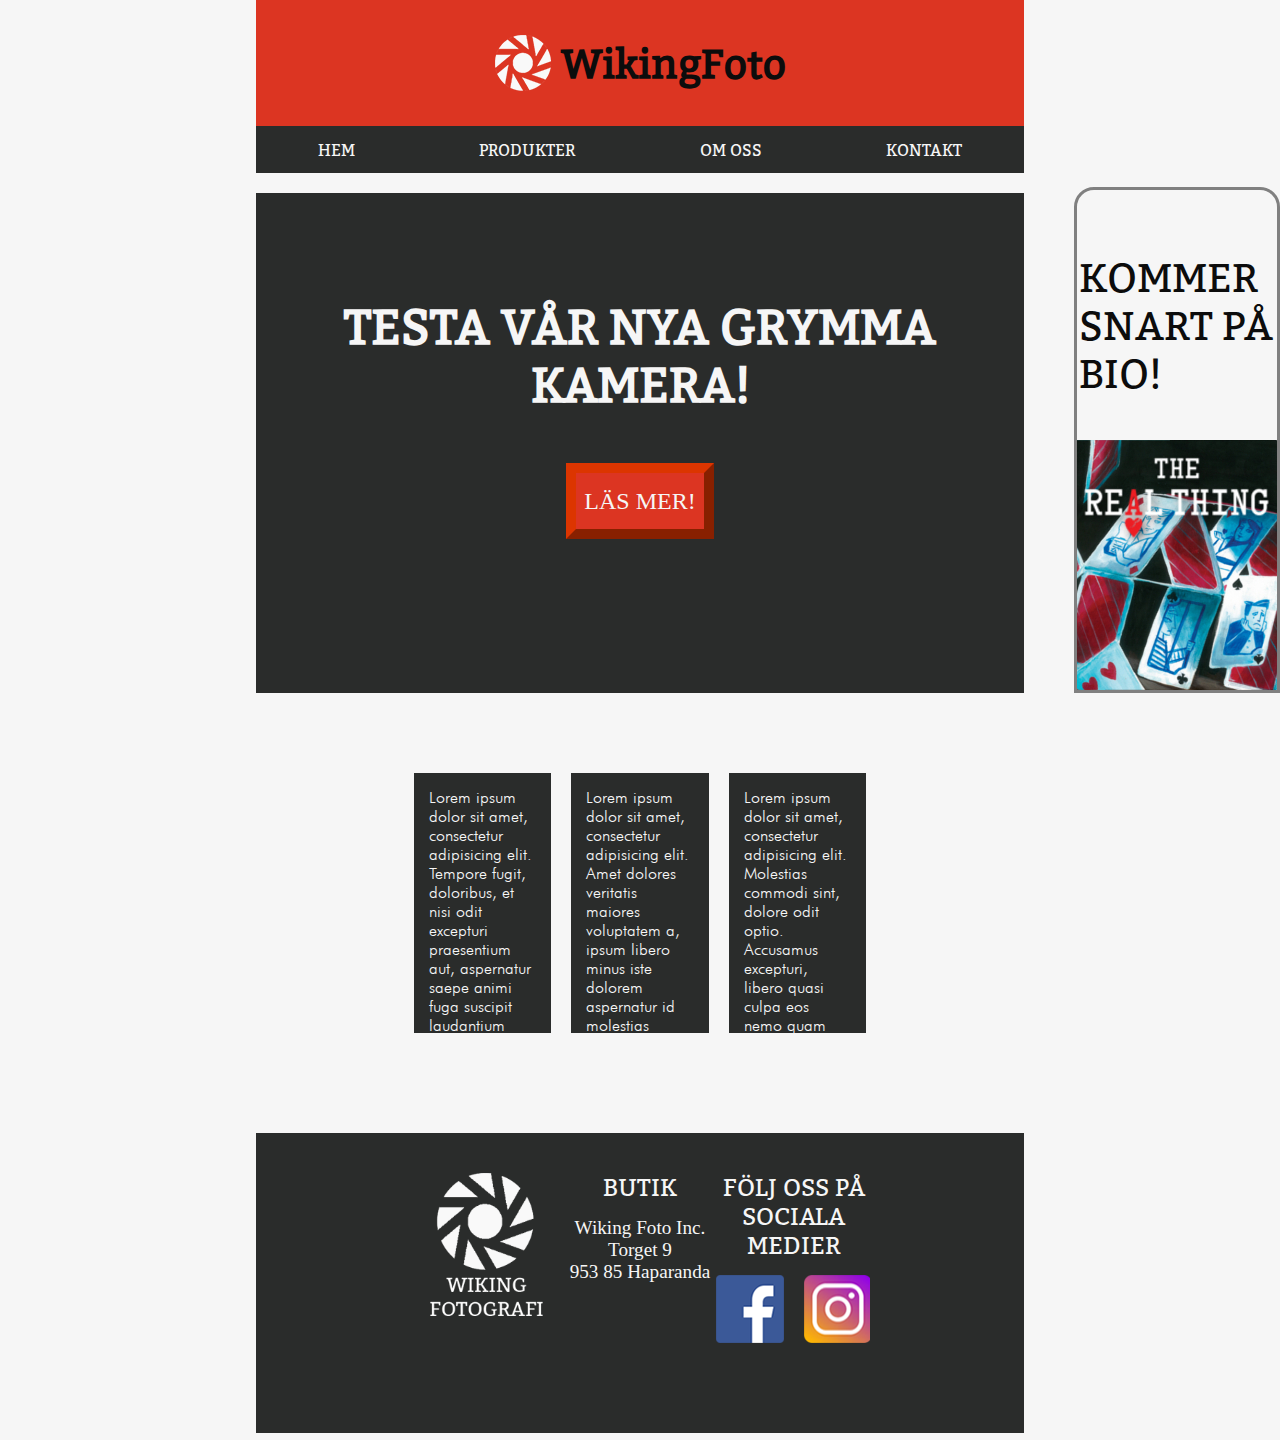
==== commit 75fbdad6: "Gjort klart både mobilsidan och desktopsidan" ====
--- a/site/index.html
+++ b/site/index.html
@@ -45,11 +45,11 @@
                 </article>
 
                 <div class="box_container">
-                    <div class="box_hidden1"><p class="box_text">Lorem ipsum dolor sit amet, consectetur adipisicing elit. Esse praesentium, voluptatum, natus, itaque quas obcaecati quod consectetur voluptatem consequuntur recusandae quidem. Cupiditate, quisquam, fuga? Repellat.</p></div>
+                    <div class="box_hidden1"></div>
                     <div class="box"><p class="box_text">Lorem ipsum dolor sit amet, consectetur adipisicing elit. Tempore fugit, doloribus, et nisi odit excepturi praesentium aut, aspernatur saepe animi fuga suscipit laudantium magni assumenda tenetur, nihil error ipsum numquam?</p></div>
                     <div class="box"><p class="box_text">Lorem ipsum dolor sit amet, consectetur adipisicing elit. Amet dolores veritatis maiores voluptatem a, ipsum libero minus iste dolorem aspernatur id molestias inventore hic sunt nisi aperiam deleniti, vitae voluptatum?</p></div>
                     <div class="box"><p class="box_text">Lorem ipsum dolor sit amet, consectetur adipisicing elit. Molestias commodi sint, dolore odit optio. Accusamus excepturi, libero quasi culpa eos nemo quam modi dolorum! Explicabo, eius, perspiciatis. Ratione, rem, saepe?</p></div>
-                    <div class="box_hidden2"><p class="box_text">Lorem ipsum dolor sit amet, consectetur adipisicing elit. Velit blanditiis repellat debitis, nobis nemo? Ab, sequi dolorum nobis magni sed voluptas temporibus, omnis quo tempora eos, aspernatur adipisci? Earum, pariatur.</p></div>
+                    <div class="box_hidden2"></div>
                 </div>
 
                 <footer>
@@ -64,14 +64,18 @@
                     <div class="footer_box">
                         <h3>FÖLJ OSS PÅ<br>SOCIALA MEDIER</h3>
                         <div class="social_media">
-                            <img class="fb_pic" alt="Social media picture" title="Social media picture" src="./img/fb_logga_footer.png"/>
-                            <img class="insta_pic" alt="Footer picture" title="Footer picture" src="./img/insta_loga_footer.png"/>
+                            <img class="fb_pic_footer" alt="Social media picture" title="Social media picture" src="./img/fb_logga_footer.png"/>
+                            <img class="insta_pic_footer" alt="Footer picture" title="Footer picture" src="./img/insta_loga_footer.png"/>
                         </div>
                     </div>
                     <div class="footer_box"> </div>
                 </footer>
 
             </div>
+            <aside onclick="popup()">
+                <div class="aside_content"><p class="aside_text">KOMMER SNART PÅ BIO!</p></div>
+                <div class="aside_content"><img alt="Aside picture" title="Aside picture" src="./img/aside_pic.jpg"/></div>
+            </aside>
         </body>
         <script src="js/script.js"></script>
     </html>--- a/site/css/main.css
+++ b/site/css/main.css
@@ -1,13 +1,22 @@
 body{
     display: flex;
+    flex-direction: row;
     justify-content: center;
-    align-items: center;
     background-color: #F6F6F6;
     margin: 0;
 }
 
 @media all and (min-device-width: 375px) and (max-device-width: 667px) and (-webkit-min-device-pixel-ratio: 2) and (orientation: portrait) {
     .site{
+        display: flex;
+        flex-direction: column;
+        align-items: center;
+        background-color: #F6F6F6;
+        width: 980px;
+        height: 100%;
+    }
+
+    .site_kontakt{
         display: flex;
         flex-direction: column;
         align-items: center;
@@ -35,11 +44,11 @@
     }
 
     h2{
-    font-size: 2em;
-    color: #F6F6F6;
-    font-family: Bitter Regular;
-    font-weight: 300;
-}
+        font-size: 2em;
+        color: #F6F6F6;
+        font-family: Bitter Regular;
+        font-weight: 300;
+    }
 
 
     header{
@@ -51,9 +60,6 @@
         background-color: #DC3522;
         padding-top: 50px;
         padding-bottom: 50px;
-    }
-
-    .header_pic_mobile{
     }
 
     .header_pic_desk{
@@ -209,27 +215,20 @@
         padding: 10px;
         width: 50%;
         height: 490px;
-        /*white-space:nowrap;
-        -webkit-order:1;
-        -webkit-flex: 0 1 auto; /*important*/
-        /*text-overflow: initial;
-        overflow:hidden;
-        min-width:0;*/
-    }
-
-        .box_container_om{
-        display: flex;
-        flex-direction: column;
-        justify-content: center;
-        align-items: center;
-        width: 100%;
-        /*min-height: 1000px;*/
+    }
+
+    .box_container_om{
+        display: flex;
+        flex-direction: column;
+        justify-content: center;
+        align-items: center;
+        width: 100%;
         margin-top: 40px;
         margin-bottom: 40px;
         background-color: #F6F6F6;
     }
 
-        .box_om_oss{
+    .box_om_oss{
         display: flex;
         flex-direction: column;
         text-align: center;
@@ -240,12 +239,6 @@
         padding: 10px;
         width: 50%;
         height: 400px;
-        /*white-space:nowrap;
-        -webkit-order:1;
-        -webkit-flex: 0 1 auto; /*important*/
-        /*text-overflow: initial;
-        overflow:hidden;
-        min-width:0;*/
     }
 
     .om_extra{
@@ -313,7 +306,6 @@
         font-weight: 100;
     }
 
-
     .social_media{
         display: flex;
         flex-direction: row;
@@ -329,42 +321,60 @@
         margin-left: 10px;
     }
 
+    .fb_pic_desk{
+        display: none;
+    }
+
+    .insta_pic_desk{
+        display: none;
+    }
+
+    .insta_pic_footer{
+        margin-left: 10px;
+    }
+
+    .fb_pic_footer{
+        margin-right: 10px;
+    }   
+
+    aside{
+        display: none;
+    }
 }
 
 @font-face { font-family: Bitter Regular; src: url('Bitter-Regular.otf'); }
 @font-face { font-family: Futura Oblique; src: url('Futura-Oblique.ttf'); }  
 
-
-@media screen and (min-device-width: 1200px) and (max-device-width: 1600px) and (-webkit-min-device-pixel-ratio: 1) { 
-
-    .site{
+@media screen and (min-device-width: 1200px){ 
+
+    .site_kontakt{
+        display: flex;
+        flex-direction: column;
+        align-items: center;
+        background-color: #F6F6F6;
+        width: 1000px;
+        height: 1977px;
+        margin-left: 256px;
+    }
+    
+    .site_produkt{
         display: flex;
         flex-direction: column;
         align-items: center;
         background-color: #F6F6F6;
         width: 1000px;
         height: 1600px;
-        margin-top: 5px;
-    }
-    
-    .site_produkt{
+        margin-left: 256px;
+    }
+
+    .site_om{
         display: flex;
         flex-direction: column;
         align-items: center;
         background-color: #F6F6F6;
         width: 1000px;
         height: 1600px;
-        margin-top: 5px;
-    }
-
-    .site_om{
-        display: flex;
-        flex-direction: column;
-        align-items: center;
-        background-color: #F6F6F6;
-        width: 1000px;
-        height: 1600px;
-        margin-top: 5px;
+        margin-left: 256px;
     }
 
     .site_hem{
@@ -374,7 +384,7 @@
         background-color: #F6F6F6;
         width: 1000px;
         height: 1440px;
-        margin-top: 5px;
+        margin-left: 256px;
     }
 
     .top_of_site{
@@ -386,15 +396,15 @@
     }
 
     h1{
-    color: #0c0c0c;
-    font-family: Bitter Regular;
-	font-size: 2.5em;
-	font-style: normal;
-	font-variant: normal;
-	font-weight: 700;
-    margin: 0;
-    margin-left: 10px;
-}
+        color: #0c0c0c;
+        font-family: Bitter Regular;
+        font-size: 2.5em;
+        font-style: normal;
+        font-variant: normal;
+        font-weight: 700;
+        margin: 0;
+        margin-left: 10px;
+    }
 
     header{
         display: flex;
@@ -411,13 +421,9 @@
         display: none;
     }
 
-    .header_pic_desk{
-
-    }
-
     .dropdown {
             display: none;
-        }
+    }
 
     .nav_desk{
         display: flex;
@@ -437,8 +443,8 @@
         height: 47px;
     }
 
-    .nav_text:active{
-        background-color: #1a1c1b;
+    .nav_text:hover{
+        background-color: #3a3c3b;
     }
 
     h2{
@@ -452,7 +458,7 @@
         display: none;
     }
 
-        article{
+    article{
         display: flex;
         flex-direction: row;
         align-items: center;
@@ -514,8 +520,6 @@
         margin: 0;
     }
 
-
-
     .box_container{
         display: flex;
         flex-direction: row;
@@ -531,7 +535,7 @@
     .box_hidden1{
         display: flex;
         flex-grow: 1;
-        background-color: #2a2c2b;
+        background-color: #F6F6F6;
         margin-top: 20px;
         margin-bottom: 20px;
         padding: 5px;
@@ -543,7 +547,7 @@
     .box_hidden2{
         display: flex;
         flex-grow: 1;
-        background-color: #2a2c2b;
+        background-color: #F6F6F6;
         margin-top: 20px;
         margin-bottom: 20px;
         padding: 5px;
@@ -563,12 +567,6 @@
         margin-left: 10px;
         width: 50%;
         height: 250px;
-        /*white-space:nowrap;
-        -webkit-order:1;
-        -webkit-flex: 0 1 auto; /*important*/
-        /*text-overflow: initial;
-        overflow:hidden;
-        min-width:0;*/
     }
 
     .box_container_om{
@@ -577,13 +575,12 @@
         justify-content: center;
         align-items: center;
         width: 100%;
-        /*min-height: 1000px;*/
         margin-top: 40px;
         margin-bottom: 40px;
         background-color: #F6F6F6;
     }
 
-        .box_om_oss{
+    .box_om_oss{
         display: flex;
         flex-direction: column;
         justify-content: center;
@@ -595,12 +592,6 @@
         padding: 10px;
         width: 50%;
         height: 400px;
-        /*white-space:nowrap;
-        -webkit-order:1;
-        -webkit-flex: 0 1 auto; /*important*/
-        /*text-overflow: initial;
-        overflow:hidden;
-        min-width:0;*/
     }
 
     p{
@@ -664,7 +655,6 @@
         font-weight: 100;
     }
 
-
     .social_media{
         display: flex;
         flex-direction: row;
@@ -672,18 +662,57 @@
         width: 100%;
     }
 
+    .fb_pic_desk{
+        margin-right: 10px;
+    }
+
+    .insta_pic_desk{
+        margin-left: 10px;
+    }
+    
     .fb_pic{
+        display: none;
+    }
+
+    .insta_pic{
+        display: none;
+    }
+
+    .insta_pic_footer{
+        margin-left: 10px;
+    }
+
+    .fb_pic_footer{
         margin-right: 10px;
     }
 
-    .insta_pic{
-        margin-left: 10px;
-    }
-    
-} 
-
-
-
-
-
-
+    aside{
+        display: flex;
+        flex-direction: column;
+        background-color: #F6F6F6;
+        margin-top: 187px;
+        height: 500px;
+        margin-left: 50px;
+        width: 200px;
+        border: solid grey 3px;;
+        border-top-right-radius: 20px;
+        border-top-left-radius: 20px;
+    }
+
+    .aside_content{
+        display: flex;
+        max-height: 50%;
+        justify-content: center;
+        align-items: center;
+        flex-grow: 1;
+        color: black;
+    }
+
+    .aside_text{
+        font-family: Bitter Regular;
+        color: #0c0c0c;
+        margin-left: 2px;
+        font-size: 2.5em;
+        margin-top: 20px;
+    }
+} 